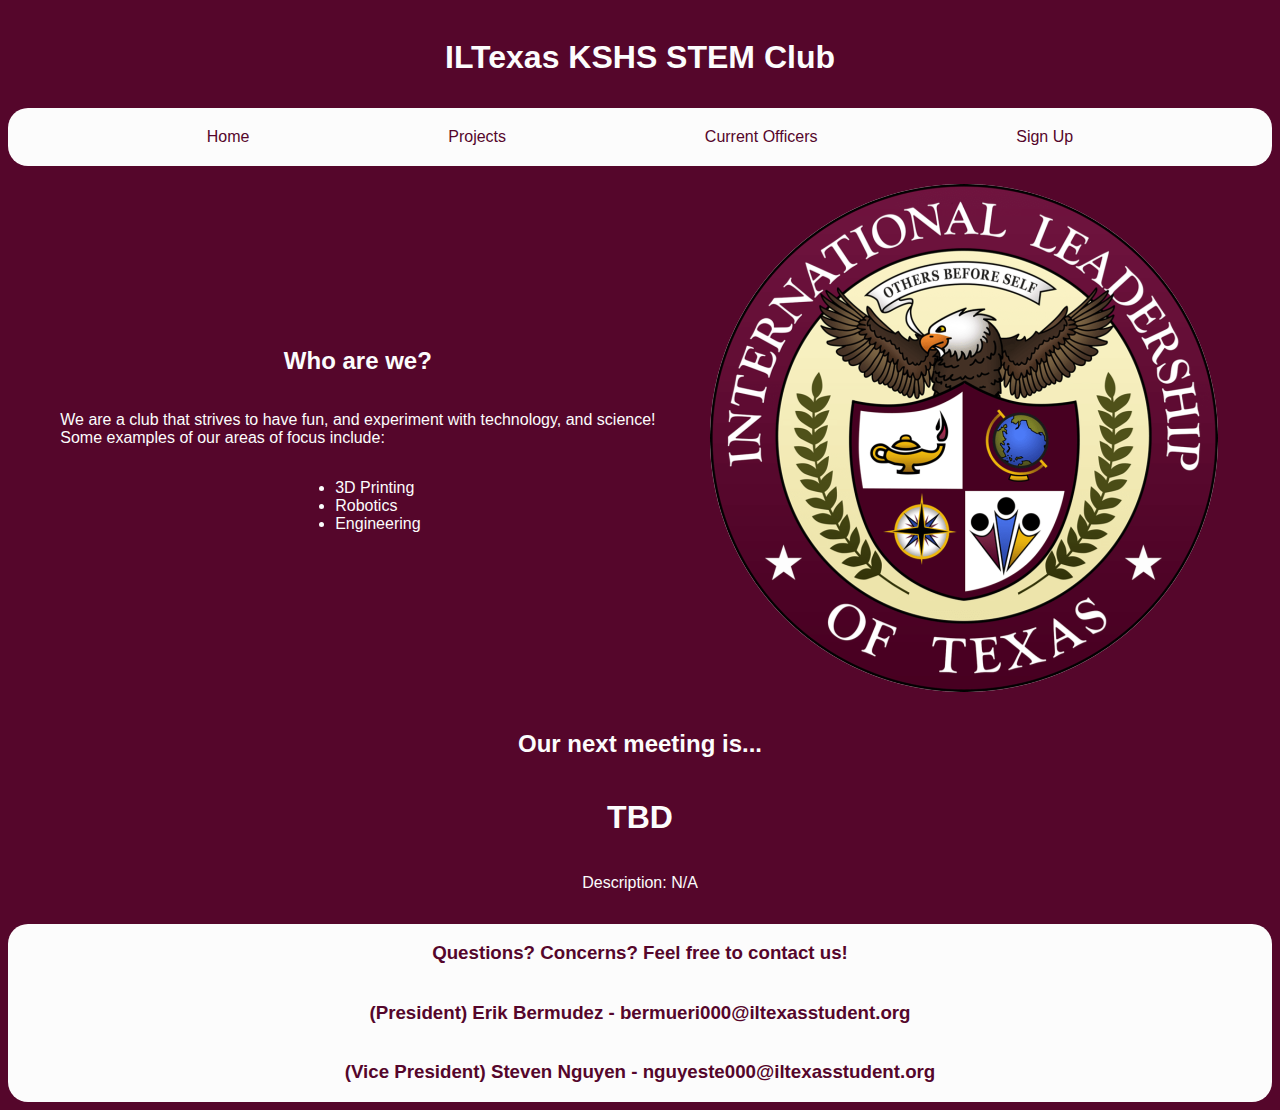
==== index.html @ cd5a9a86 "August 8, 2022" ====
<!DOCTYPE html>
<html lang="en">
<head>
    <meta charset="UTF-8">
    <meta http-equiv="X-UA-Compatible" content="IE=edge">
    <meta name="viewport" content="width=device-width, initial-scale=1.0">
    <title>ILTexas KSHS STEM Club</title>
    <link rel="stylesheet" href="style.css">
</head>
<body>
    <div id = "Header">
    <h1>ILTexas KSHS STEM Club</h1>
    </div>

    <nav>
        <div>
            <a href="index.html">Home</a>
        </div>

        <div>
            <a href="projects/index.html">Projects</a>
        </div>

        <div>
            <a href="officers/index.html">Current Officers</a>
        </div>

        <div>
            <a href="signup/index.html">Sign Up</a>
        </div>
    </nav>

    <p></p>

    <div class="section">
        <div class = "description">
            <h2>Who are we?</h2>
            <p>We are a club that strives to have fun, and experiment with technology, and science!<br>Some examples of our areas of focus include:</p>
            <ul>
                <li>3D Printing</li>
                <li>Robotics</li>
                <li>Engineering</li>
            </ul>
        </div>

        <div>
            <img src="images/ILTexas Logo.png">
        </div>
    </div>

    <p></p>

    <div class="description">
        <h2>Our next meeting is...</h2>
        <h1>TBD</h1>
        <p>Description: N/A</p>
    </div>

    <p></p>

    <footer>
        <h3>Questions? Concerns? Feel free to contact us!</h3>
        <h3>(President) Erik Bermudez - bermueri000@iltexasstudent.org</h3>
        <h3>(Vice President) Steven Nguyen - nguyeste000@iltexasstudent.org</h3>
    </footer>
</body>
</html>
---- style.css ----
body{
    background-color: #55062B;
}

a{
    text-decoration: none;
    color: #55062B;
    font-family: 'Franklin Gothic Medium', 'Arial Narrow', Arial, sans-serif;
    padding: 10px;

}

div{
    display: flex;
}

#Header{
    justify-content: center;
    background-color: #55062B;
    align-items: center;
    padding: 10px;
}

#Header div{
    padding: 5px;
}

h1{
    font-family: 'Franklin Gothic Medium', 'Arial Narrow', Arial, sans-serif;
    color: #FCFCFC;
}

nav{
    display: flex;
    align-items: center;
    justify-content: space-evenly;
    background-color: #FCFCFC;
    padding: 10px;
    border-radius: 20px;
}

nav div{
    border-radius: 20px;
}

nav div:hover{
    background-color: #55062B;
    color: #FCFCFC;
}

div a:hover{
    color: #FCFCFC;
}

p{
    color: #FCFCFC;
    font-family: 'Franklin Gothic Medium', 'Arial Narrow', Arial, sans-serif;
}

ul{
    color: #FCFCFC;
    font-family: 'Franklin Gothic Medium', 'Arial Narrow', Arial, sans-serif;
}

h2{
    color: #FCFCFC;
    font-family: 'Franklin Gothic Medium', 'Arial Narrow', Arial, sans-serif;
}

.description{
    display: flex;
    justify-content: center;
    align-items: center;
    flex-direction: column;
}

.officer{
    display: flex;
    justify-content: center;
    align-items: center;
    flex-direction: column;
    background-color: #FCFCFC;
    border-radius: 20px;
    color: #55062B;
    padding: 10px;
}

.officer h2, .officer p{
    color: #55062B;
}

.officer img{
    border-radius: 20px;
    border-width: 5px;
    border-style: solid;
    border-color: #55062B;
}

.section{
    display: flex;
    justify-content: space-evenly;
}

footer{
    display: flex;
    justify-content: center;
    flex-direction: column;
    align-items: center;
    background-color: #FCFCFC;
    border-radius: 20px;
}

footer h3{
    color: #55062B;
    font-family:'Franklin Gothic Medium', 'Arial Narrow', Arial, sans-serif;
}

@media(max-width: 1030px){
    .section{
        flex-direction: column;
    }
}
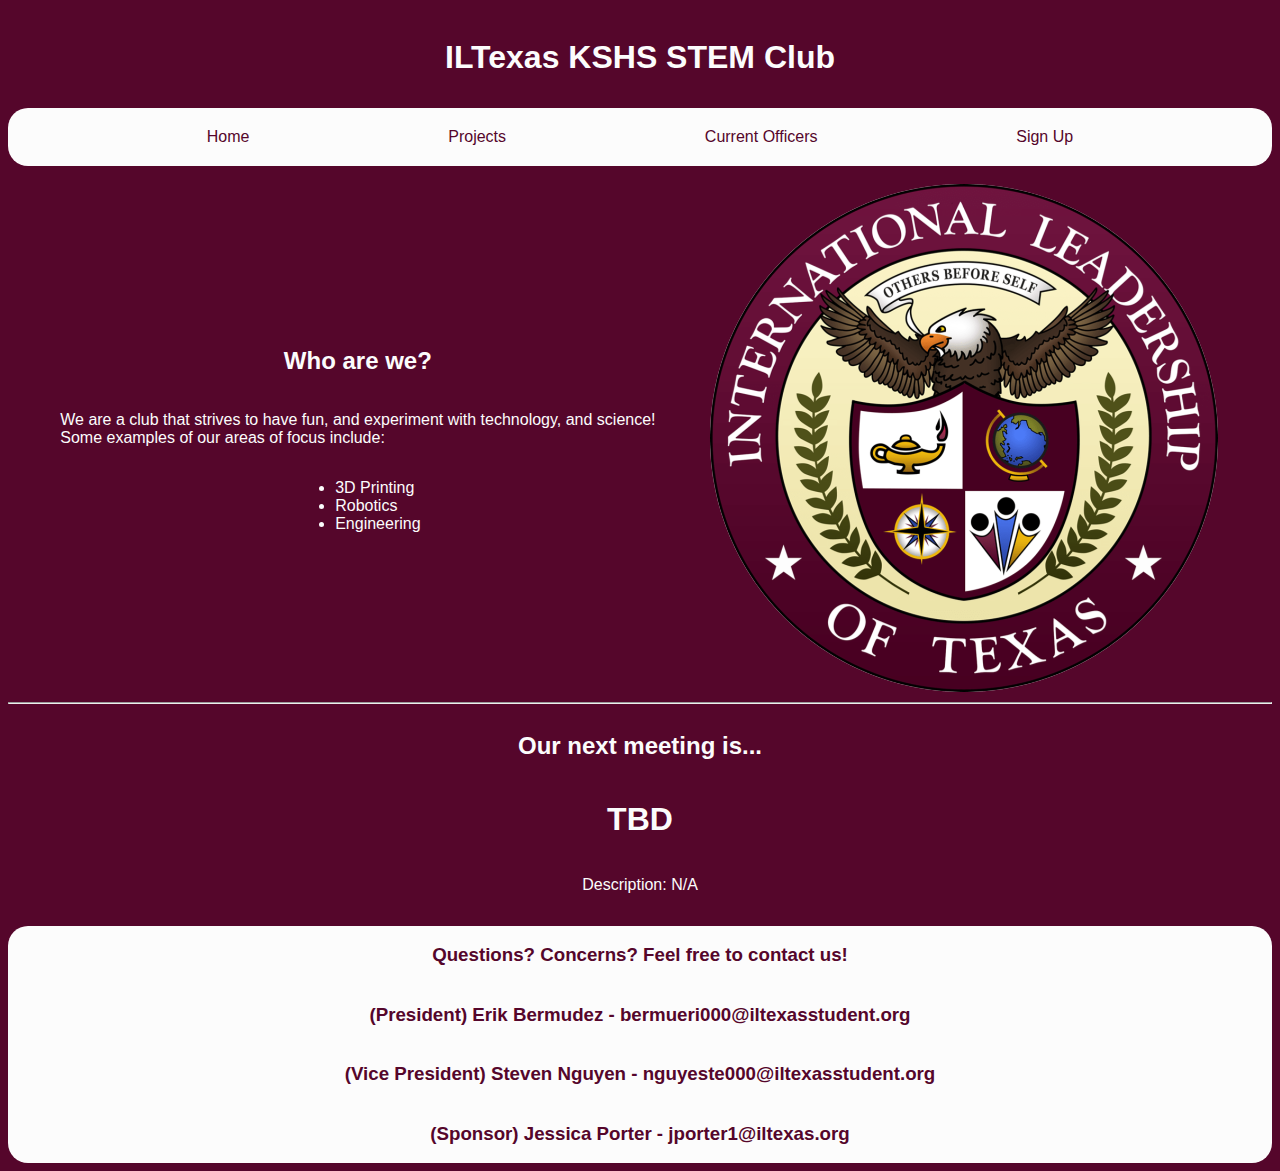
==== commit 9b1d49bc: "August 14, 2022" ====
--- a/index.html
+++ b/index.html
@@ -48,7 +48,7 @@
         </div>
     </div>
 
-    <p></p>
+    <hr>
 
     <div class="description">
         <h2>Our next meeting is...</h2>
@@ -62,6 +62,7 @@
         <h3>Questions? Concerns? Feel free to contact us!</h3>
         <h3>(President) Erik Bermudez - bermueri000@iltexasstudent.org</h3>
         <h3>(Vice President) Steven Nguyen - nguyeste000@iltexasstudent.org</h3>
+        <h3>(Sponsor) Jessica Porter - jporter1@iltexas.org</h3>
     </footer>
 </body>
 </html>--- a/style.css
+++ b/style.css
@@ -115,6 +115,13 @@
     font-family:'Franklin Gothic Medium', 'Arial Narrow', Arial, sans-serif;
 }
 
+iframe{
+    border-radius: 10px;
+    border-color: #FCFCFC;
+    border-width: 5px;
+    border-style:double;
+}
+
 @media(max-width: 1030px){
     .section{
         flex-direction: column;
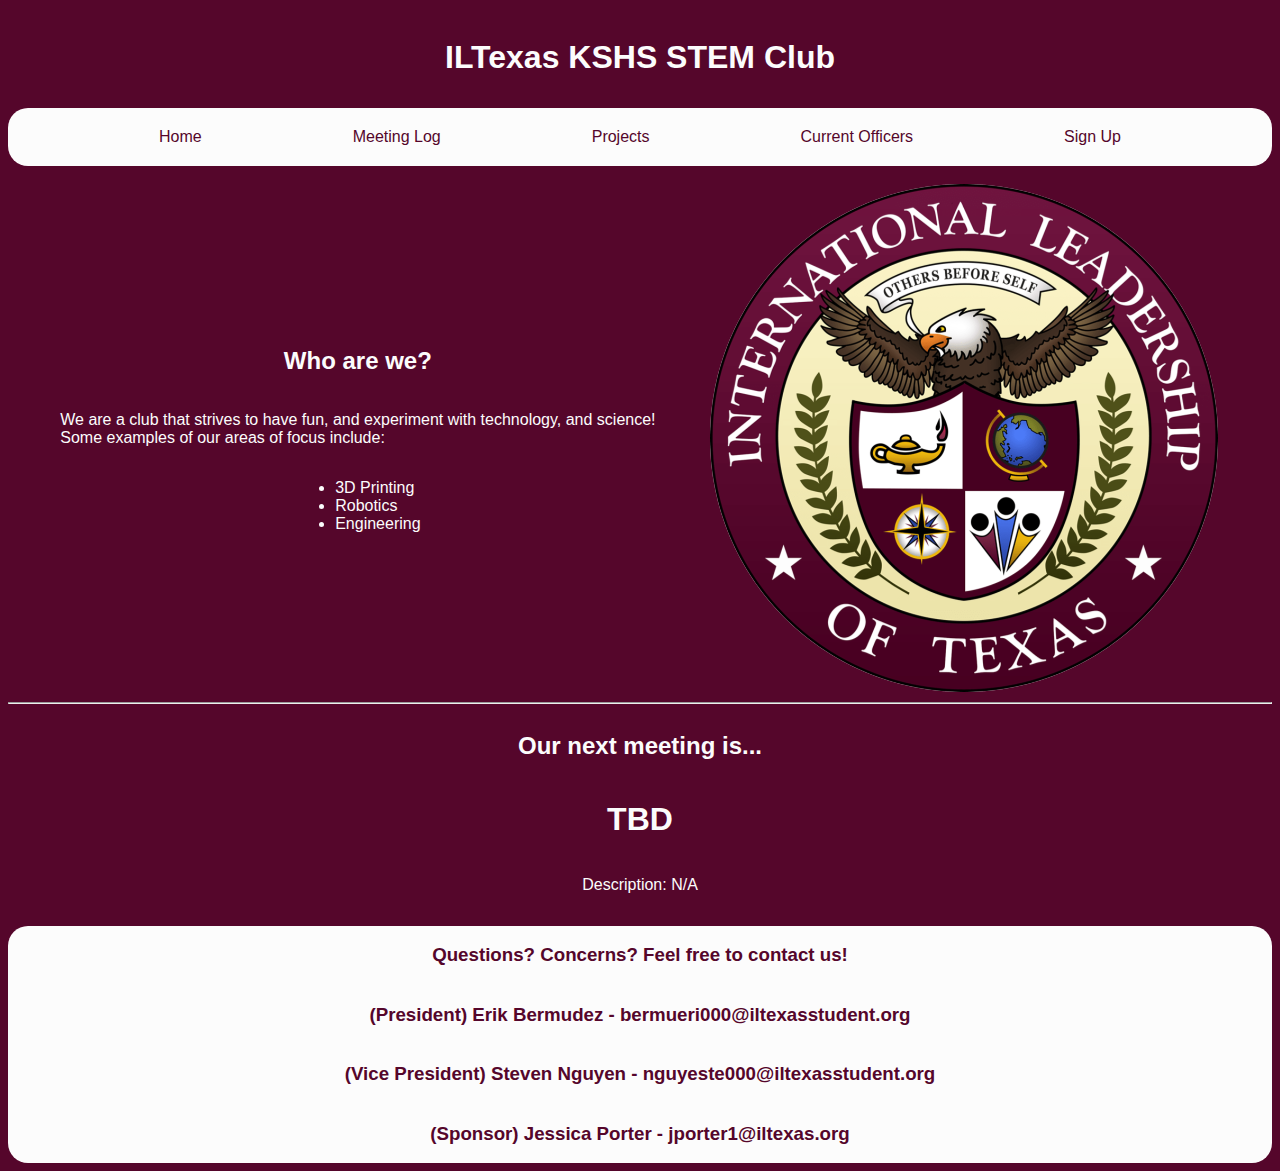
==== commit 278bce0b: "August 14, 2022" ====
--- a/index.html
+++ b/index.html
@@ -15,6 +15,10 @@
     <nav>
         <div>
             <a href="index.html">Home</a>
+        </div>
+
+        <div>
+            <a href="meetings/index.html">Meeting Log</a>
         </div>
 
         <div>
--- a/style.css
+++ b/style.css
@@ -101,6 +101,12 @@
     justify-content: space-evenly;
 }
 
+.list{
+    display: flex;
+    justify-content: center;
+    flex-direction: column;
+}
+
 footer{
     display: flex;
     justify-content: center;
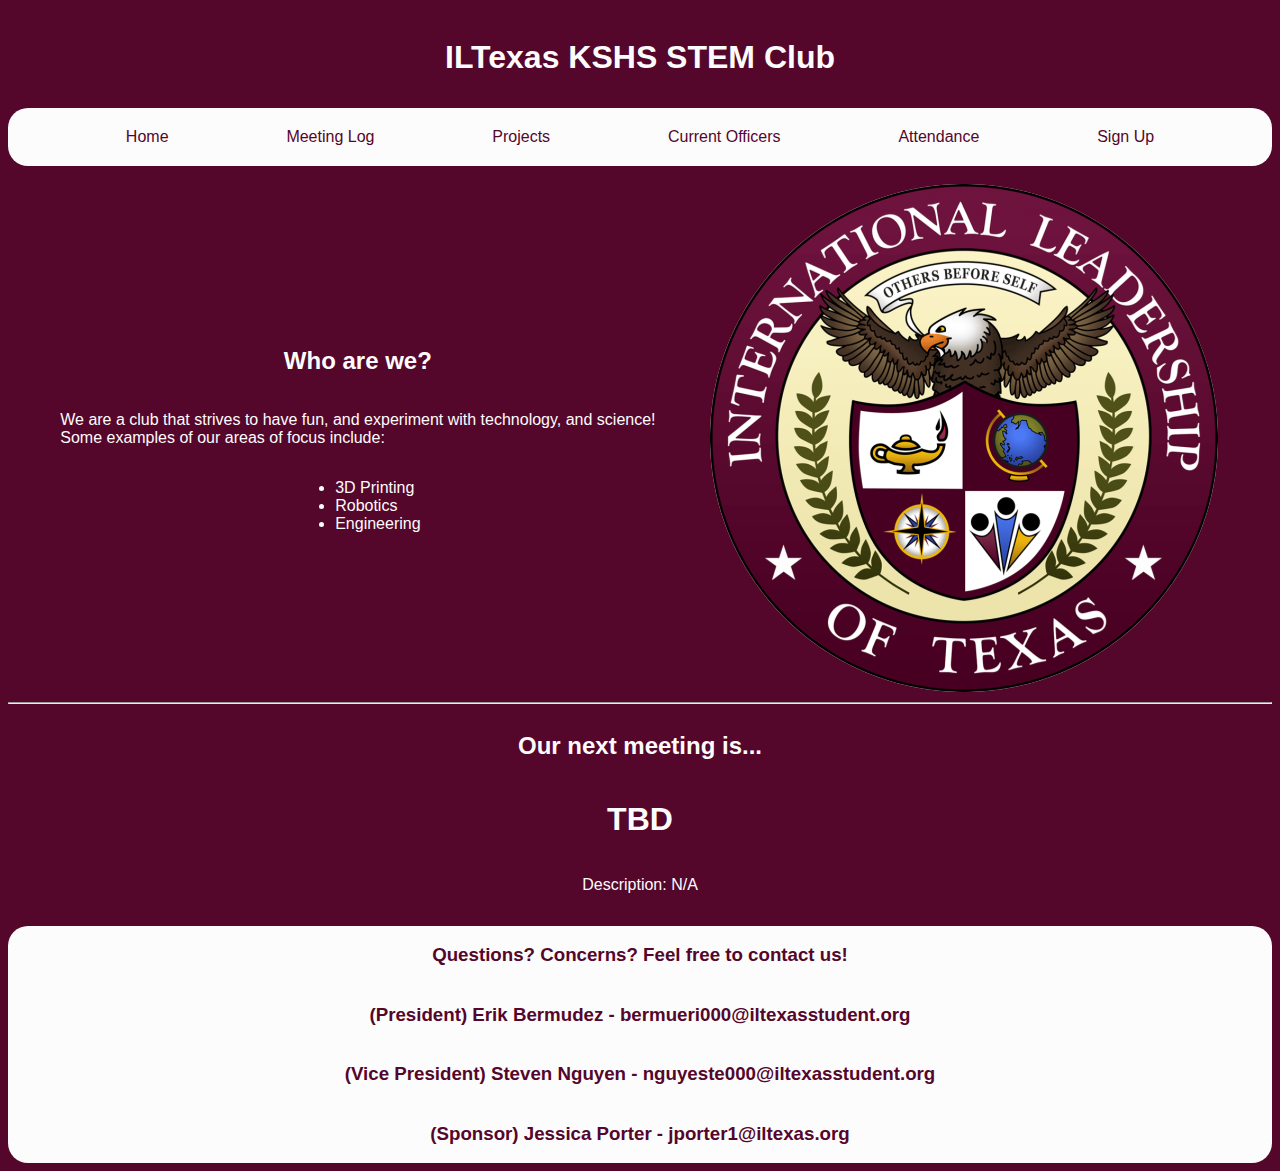
==== commit c903df15: "August 14, 2022" ====
--- a/index.html
+++ b/index.html
@@ -27,6 +27,10 @@
 
         <div>
             <a href="officers/index.html">Current Officers</a>
+        </div>
+
+        <div>
+            <a href="attendance/index.html">Attendance</a>
         </div>
 
         <div>
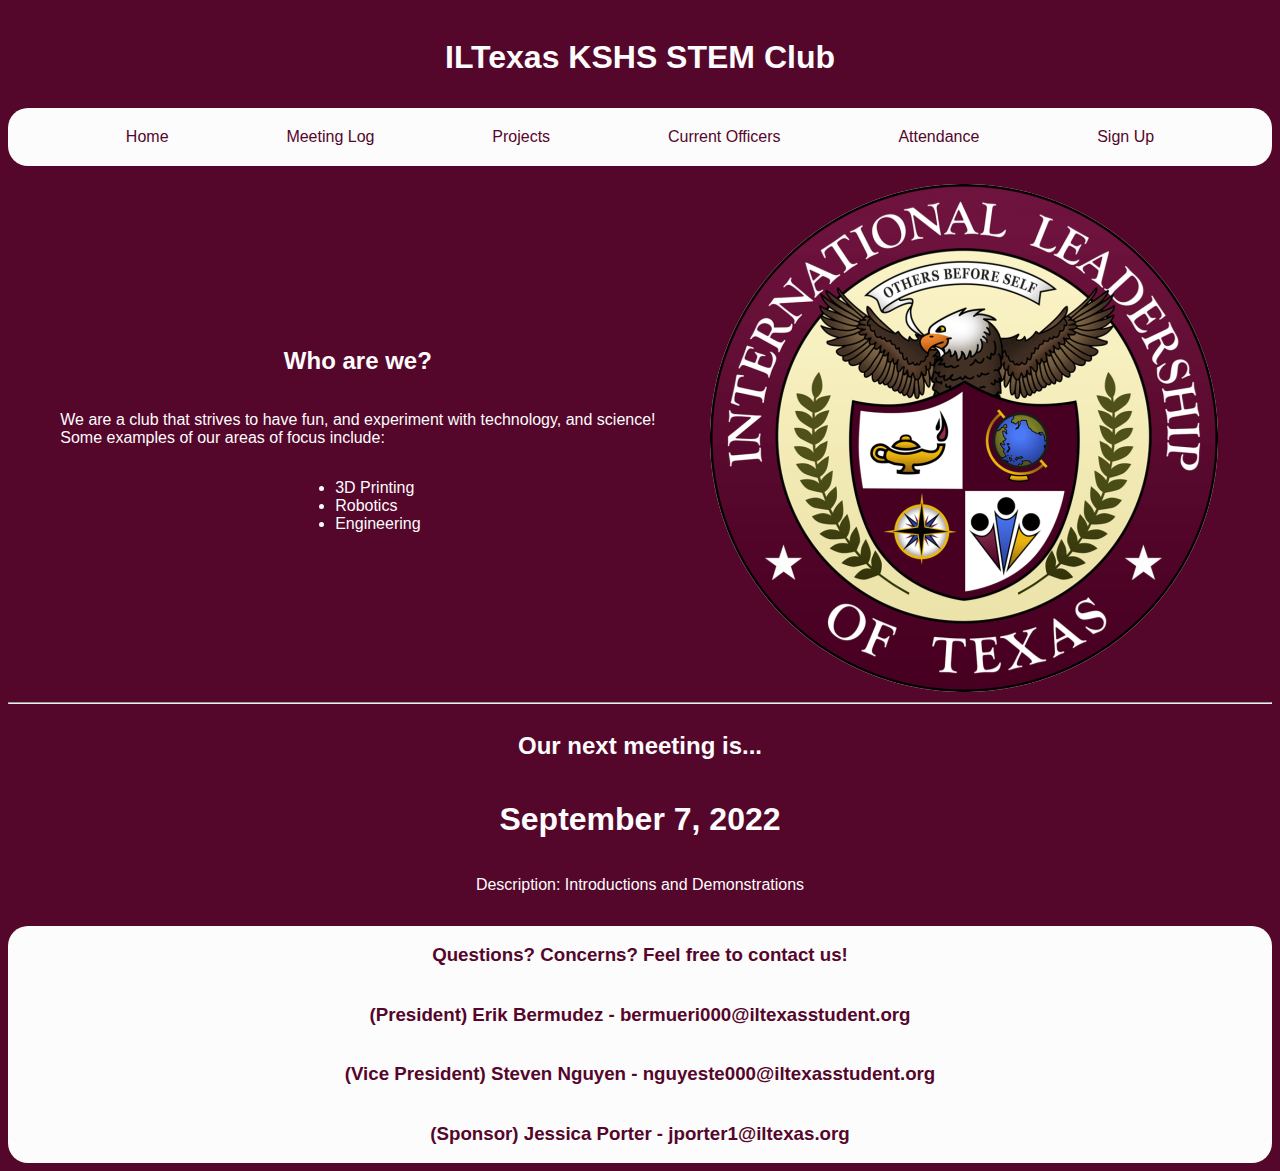
==== commit 6d6e2941: "September 6, 2022" ====
--- a/index.html
+++ b/index.html
@@ -14,23 +14,23 @@
 
     <nav>
         <div>
-            <a href="index.html">Home</a>
+            <a href="index.html"class="icon">Home</a>
         </div>
 
         <div>
-            <a href="meetings/index.html">Meeting Log</a>
+            <a href="meetings/index.html"class="icon">Meeting Log</a>
         </div>
 
         <div>
-            <a href="projects/index.html">Projects</a>
+            <a href="projects/index.html"class="icon">Projects</a>
         </div>
 
         <div>
-            <a href="officers/index.html">Current Officers</a>
+            <a href="officers/index.html"class="icon">Current Officers</a>
         </div>
 
         <div>
-            <a href="attendance/index.html">Attendance</a>
+            <a href="attendance/index.html"class="icon">Attendance</a>
         </div>
 
         <div>
@@ -60,8 +60,8 @@
 
     <div class="description">
         <h2>Our next meeting is...</h2>
-        <h1>TBD</h1>
-        <p>Description: N/A</p>
+        <h1>September 7, 2022</h1>
+        <p>Description: Introductions and Demonstrations</p>
     </div>
 
     <p></p>
--- a/style.css
+++ b/style.css
@@ -128,8 +128,20 @@
     border-style:double;
 }
 
-@media(max-width: 1030px){
+@media screen and (max-width: 1030px){
     .section{
         flex-direction: column;
     }
+
+    .form{
+        width: 350px;
+    }
+
+    .icon{
+        font-size: smaller;
+    }
+
+    h3{
+        font-size: small;
+    }
 }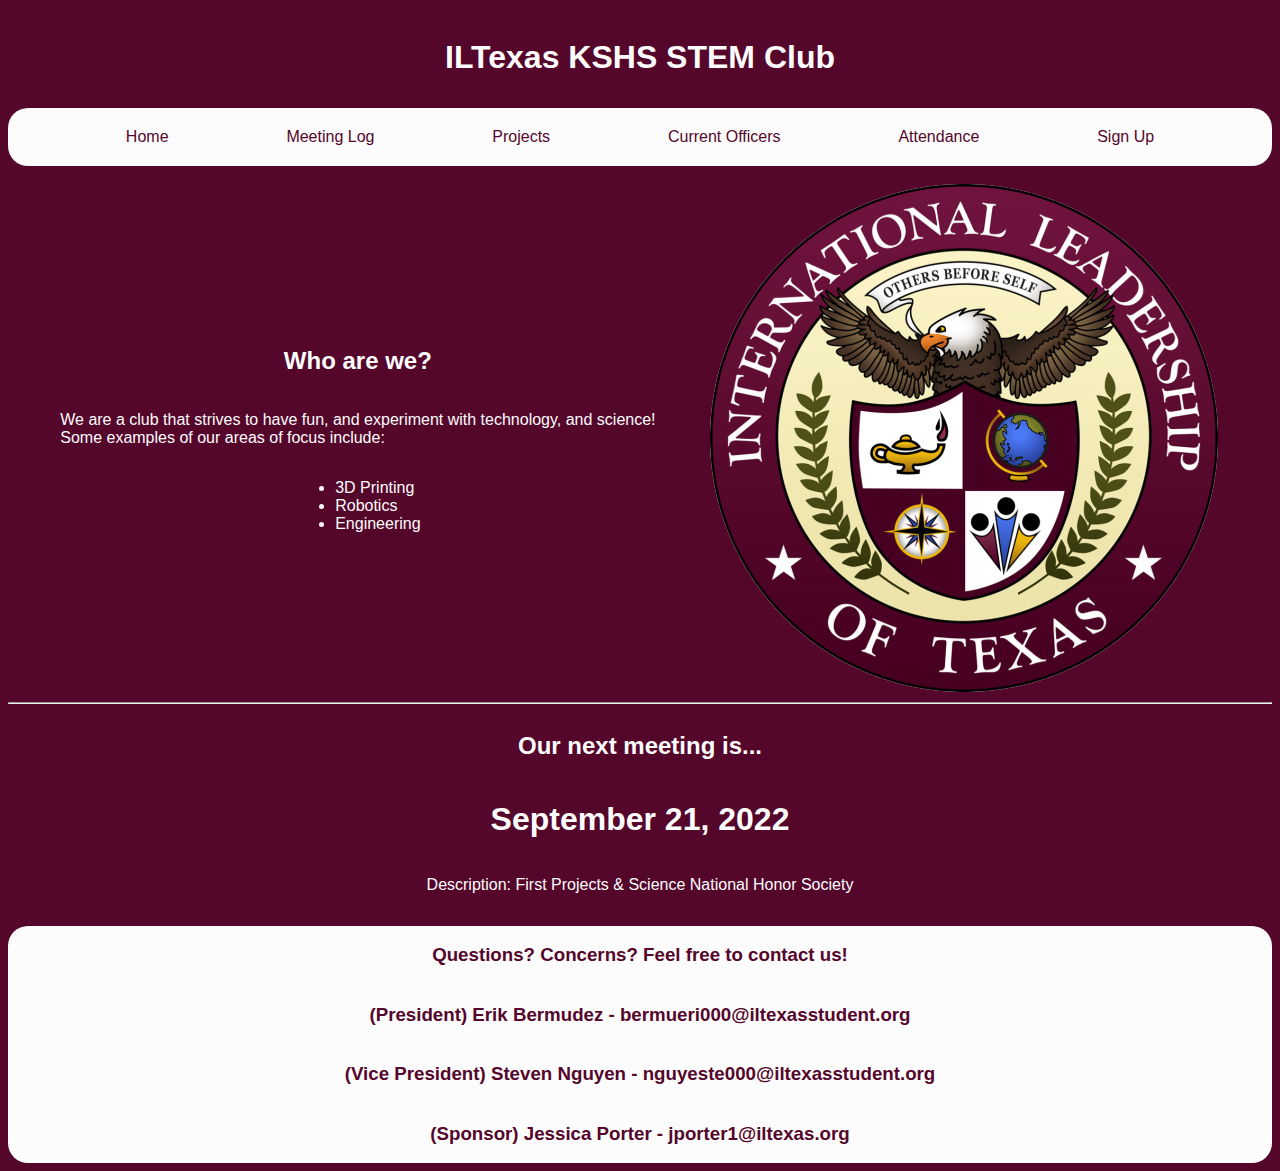
==== commit af8d9fa1: "September 15, 2022" ====
--- a/index.html
+++ b/index.html
@@ -60,8 +60,8 @@
 
     <div class="description">
         <h2>Our next meeting is...</h2>
-        <h1>September 7, 2022</h1>
-        <p>Description: Introductions and Demonstrations</p>
+        <h1>September 21, 2022</h1>
+        <p>Description: First Projects & Science National Honor Society</p>
     </div>
 
     <p></p>
--- a/style.css
+++ b/style.css
@@ -131,6 +131,9 @@
 @media screen and (max-width: 1030px){
     .section{
         flex-direction: column;
+        align-items: center;
+        justify-content:space-between;
+        margin: 10px;
     }
 
     .form{
@@ -144,4 +147,10 @@
     h3{
         font-size: small;
     }
+
+    .officer{
+        border-width:10px;
+        border-style: solid;
+        border-color: #55062B;
+    }
 }